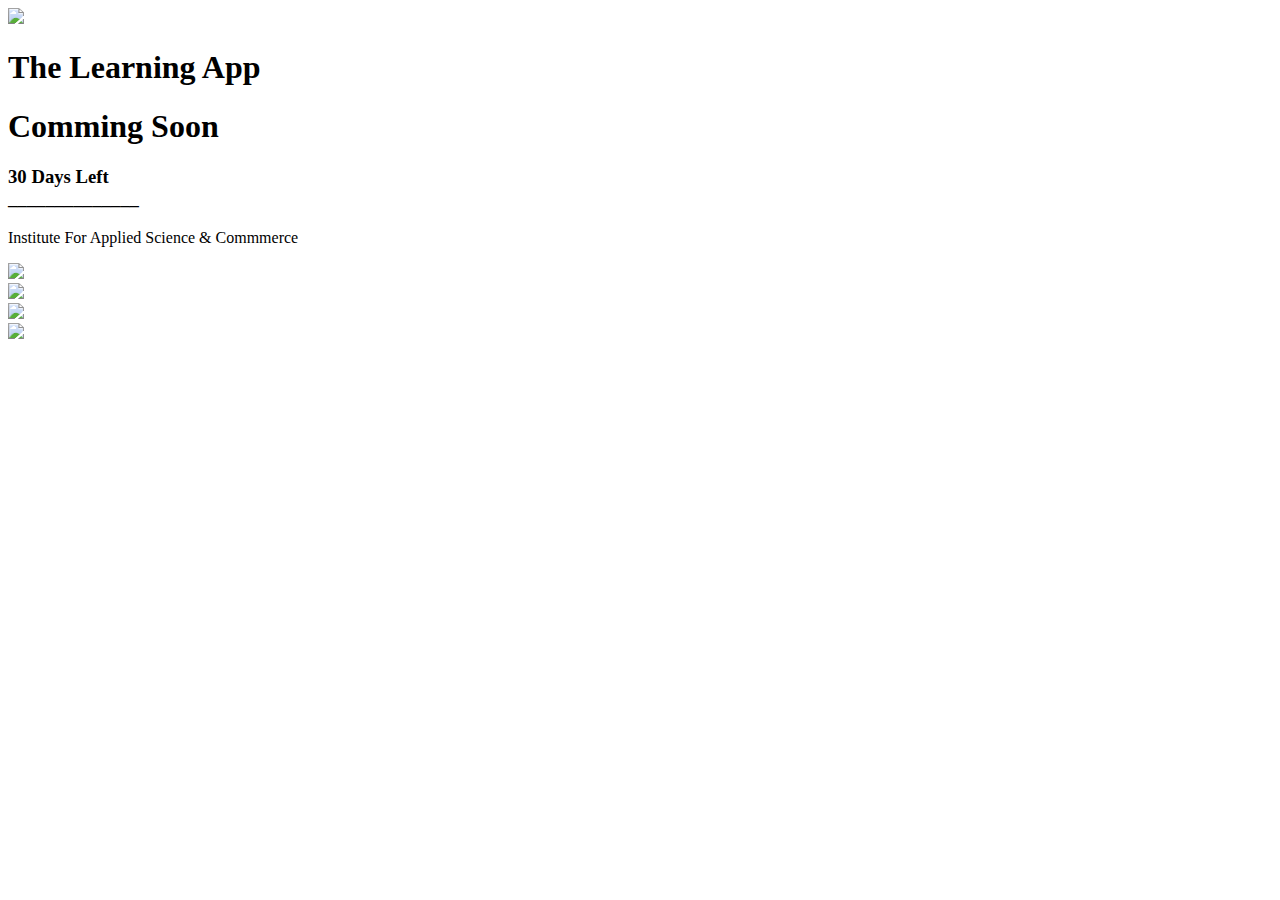
==== index.html @ f68fa823 "Update index.html" ====
<!DOCTYPE html>

<html lang="en" xmlns="http://www.w3.org/1999/xhtml">
<head>
    <meta charset="utf-8" />
    <link href="StyleSheet.css" rel="stylesheet" />
    <link href="bootstrap/css/bootstrap.css" rel="stylesheet" />
    <meta name="viewport" content="width=device-width, initial-scale=1.0">

    <title>IFASCO</title>
</head>
<body>
    <nav class="navbar navbar-inverse" id="Nav">
                <div id="logo" class="col-md-2">
                    <img src="images/logo.png" />
                </div>
                <div id="heading" class="col-md-8">
                    <h1>The Learning App</h1>
                </div>
    </nav>

    <div class="container-fluid text-center">
        <div class="row content">
            <div class="col-sm-12 sidenav">
                <h1 id="soon">
                    Comming Soon
                </h1>
                <h3>30 Days Left <span><br />______________</span></h3>
            </div>
        </div>
    </div>

    <footer class="container-fluid text-center">
        <p>Institute For Applied Science & Commmerce</p>
        <div class="row" id="FooterRow">
            <div class="col-sm-3">
                <img id="icon" src="images/face.png" />
            </div>
            <div class="col-sm-3">
                <img id="icon" src="images/twitter.png" />
            </div>
            <div class="col-sm-3">
                <img id="icon" src="images/insta.png" />
            </div>
            <div class="col-sm-3">
                <img id="icon" src="images/you.png" />
            </div>
        </div>
    </footer>
</body>
</html>
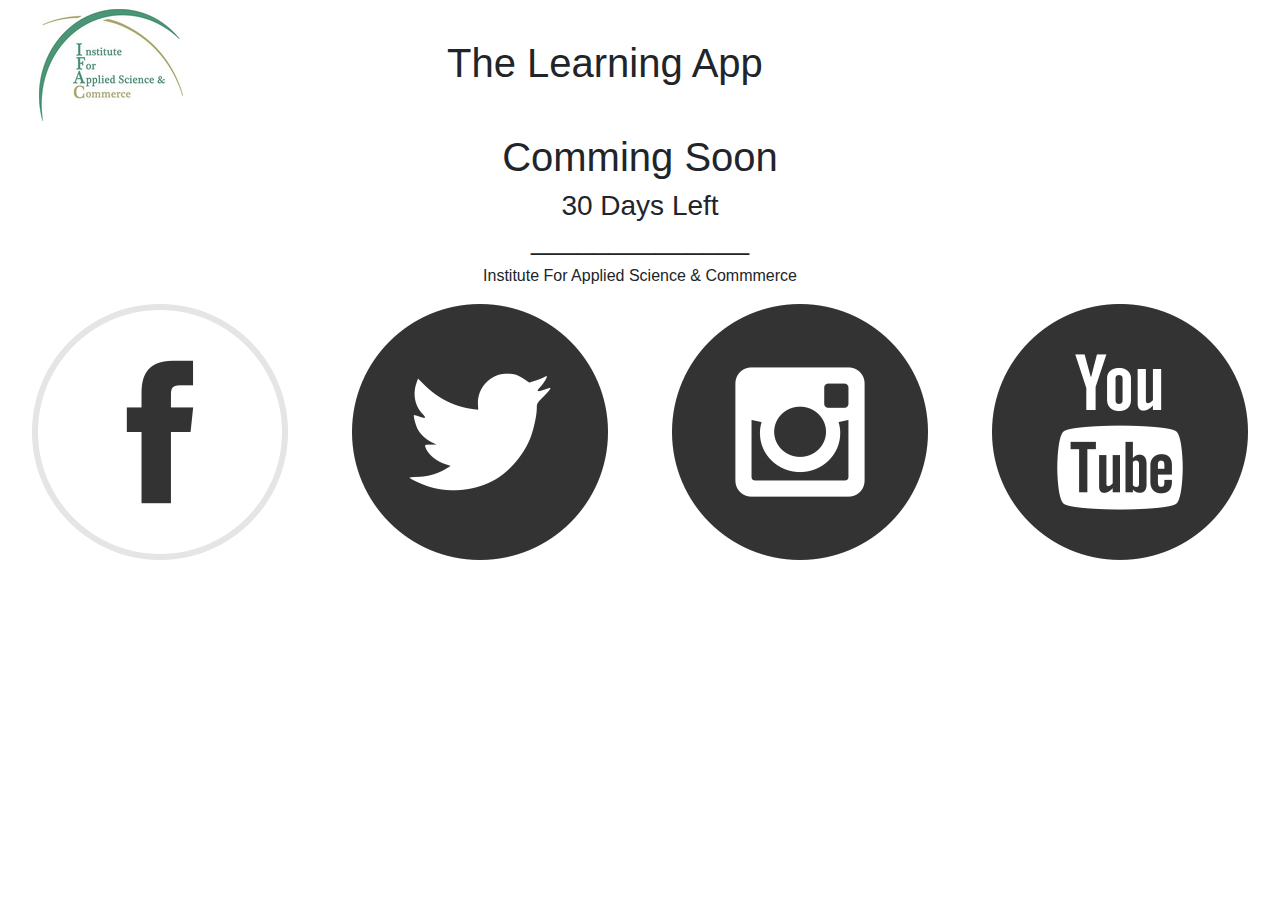
==== commit d35158e4: "Update index.html" ====
--- a/index.html
+++ b/index.html
@@ -3,7 +3,7 @@
 <html lang="en" xmlns="http://www.w3.org/1999/xhtml">
 <head>
     <meta charset="utf-8" />
-    <link href="StyleSheet.css" rel="stylesheet" />
+    <link href="bootstrap/css/StyleSheet.css" rel="stylesheet" />
     <link href="bootstrap/css/bootstrap.css" rel="stylesheet" />
     <meta name="viewport" content="width=device-width, initial-scale=1.0">
 
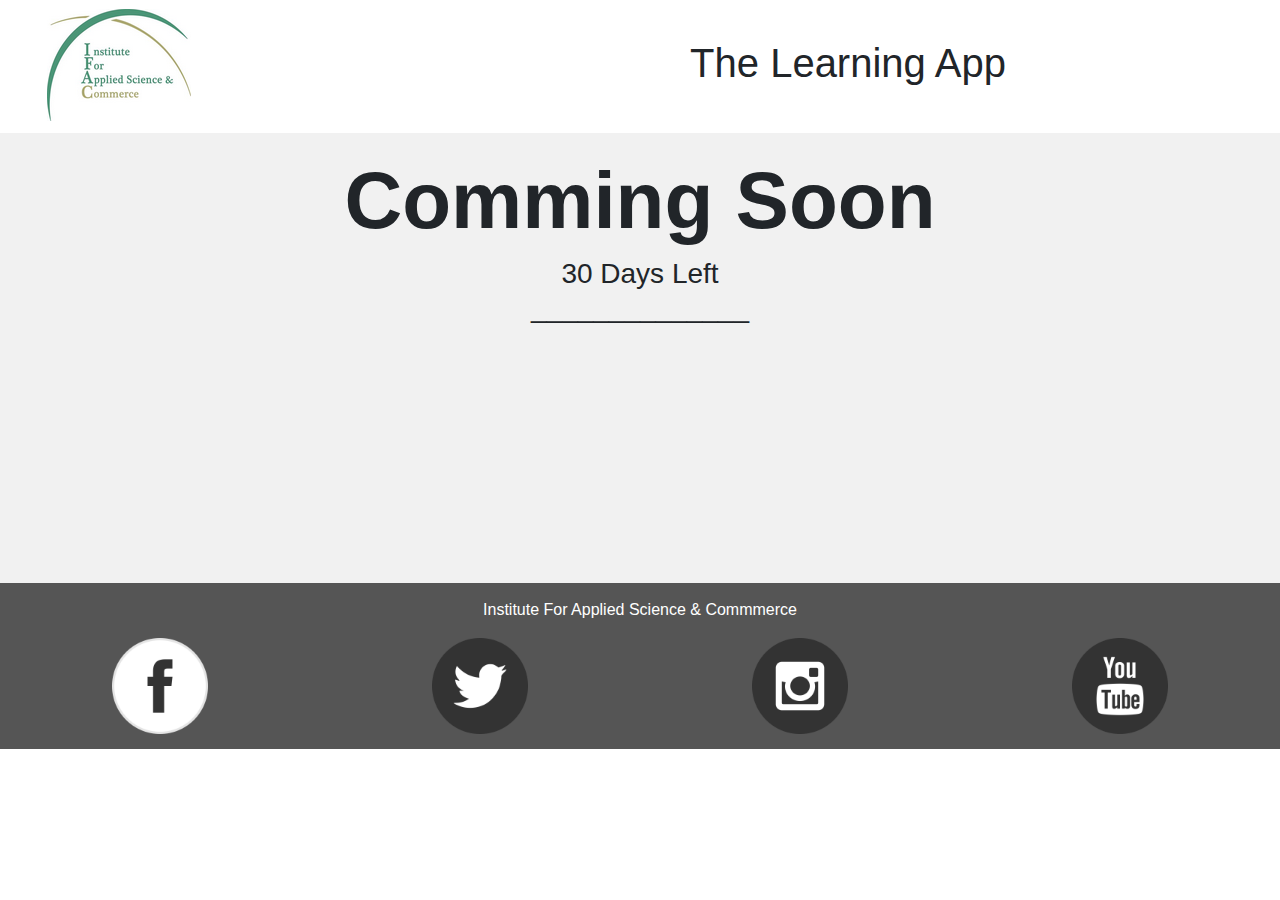
==== commit bebb566e: "Update index.html" ====
--- a/index.html
+++ b/index.html
@@ -3,7 +3,7 @@
 <html lang="en" xmlns="http://www.w3.org/1999/xhtml">
 <head>
     <meta charset="utf-8" />
-    <link href="bootstrap/css/StyleSheet.css" rel="stylesheet" />
+    <link href="StyleSheet.css" rel="stylesheet" />
     <link href="bootstrap/css/bootstrap.css" rel="stylesheet" />
     <meta name="viewport" content="width=device-width, initial-scale=1.0">
 
--- a/StyleSheet.css
+++ b/StyleSheet.css
@@ -0,0 +1,55 @@
+﻿    /* Remove the navbar's default margin-bottom and rounded borders */ 
+    .navbar {
+      margin-bottom: 0;
+      border-radius: 0;
+    }
+    
+    /* Set height of the grid so .sidenav can be 100% (adjust as needed) */
+    .row.content {height: 450px}
+    
+    /* Set gray background color and 100% height */
+    .sidenav {
+      padding-top: 20px;
+      background-color: #f1f1f1;
+      height: 100%;
+    }
+    
+    /* Set black background color, white text and some padding */
+    footer {
+      background-color: #555;
+      color: white;
+      padding: 15px;
+    }
+    
+    /* On small screens, set height to 'auto' for sidenav and grid */
+    @media screen and (max-width: 767px) {
+      .sidenav {
+        height: auto;
+        padding: 15px;
+      }
+      .row.content {height:auto;} 
+    }
+
+    #logo{
+        text-align:center;
+    }
+    #heading{
+          text-align:center;
+    }
+    #Nav{
+        background-color:white;
+    }
+    /*Comming soon message*/
+    #soon{
+        font-family:Arial, Helvetica, sans-serif;
+        font-weight:bolder;
+        font-size:5em;
+    }
+    #FooterRow{
+        text-align:center;
+    }
+
+    #icon{
+        width:6em;
+        height:6em;
+    }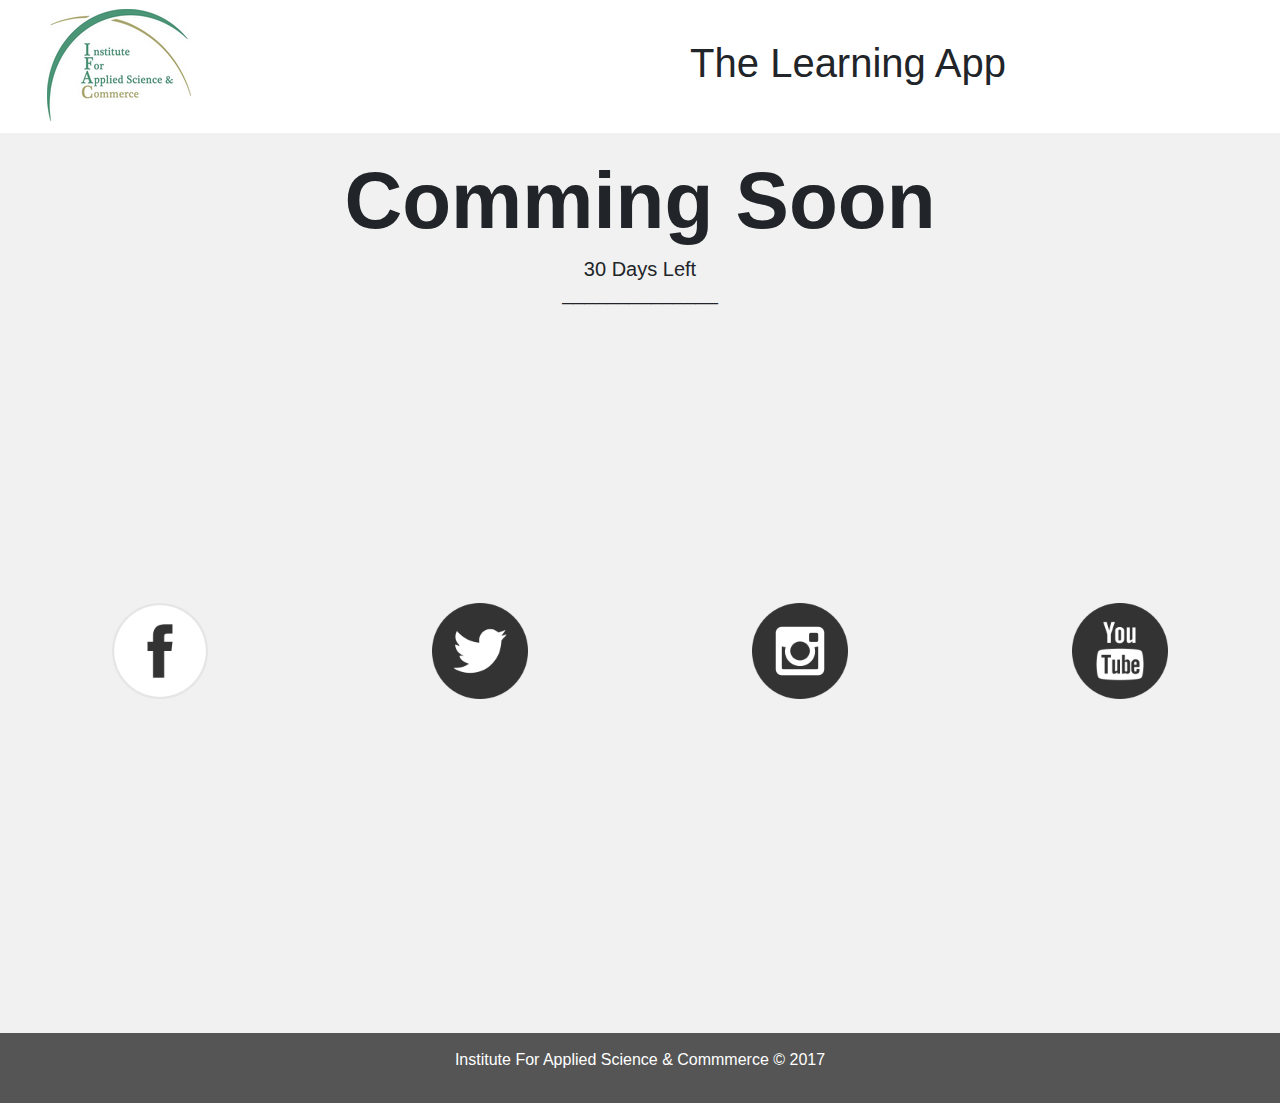
==== commit 9ea8575e: "Update index.html" ====
--- a/index.html
+++ b/index.html
@@ -25,27 +25,33 @@
                 <h1 id="soon">
                     Comming Soon
                 </h1>
-                <h3>30 Days Left <span><br />______________</span></h3>
+                <h5>30 Days Left <span><br />______________</span></h5>
+            </div>
+        </div>
+    </div>
+    <div class="container-fluid text-center">
+        <div class="row content">
+            <div class="col-sm-12 sidenav">
+                <div class="row" id="FooterRow">
+                    <div class="col-sm-3">
+                        <img id="icon" src="images/face.png" />
+                    </div>
+                    <div class="col-sm-3">
+                        <img id="icon" src="images/twitter.png" />
+                    </div>
+                    <div class="col-sm-3">
+                        <img id="icon" src="images/insta.png" />
+                    </div>
+                    <div class="col-sm-3">
+                        <img id="icon" src="images/you.png" />
+                    </div>
+                </div>
             </div>
         </div>
     </div>
 
     <footer class="container-fluid text-center">
-        <p>Institute For Applied Science & Commmerce</p>
-        <div class="row" id="FooterRow">
-            <div class="col-sm-3">
-                <img id="icon" src="images/face.png" />
-            </div>
-            <div class="col-sm-3">
-                <img id="icon" src="images/twitter.png" />
-            </div>
-            <div class="col-sm-3">
-                <img id="icon" src="images/insta.png" />
-            </div>
-            <div class="col-sm-3">
-                <img id="icon" src="images/you.png" />
-            </div>
-        </div>
+        <p>Institute For Applied Science & Commmerce &copy; 2017</p>
     </footer>
 </body>
 </html>
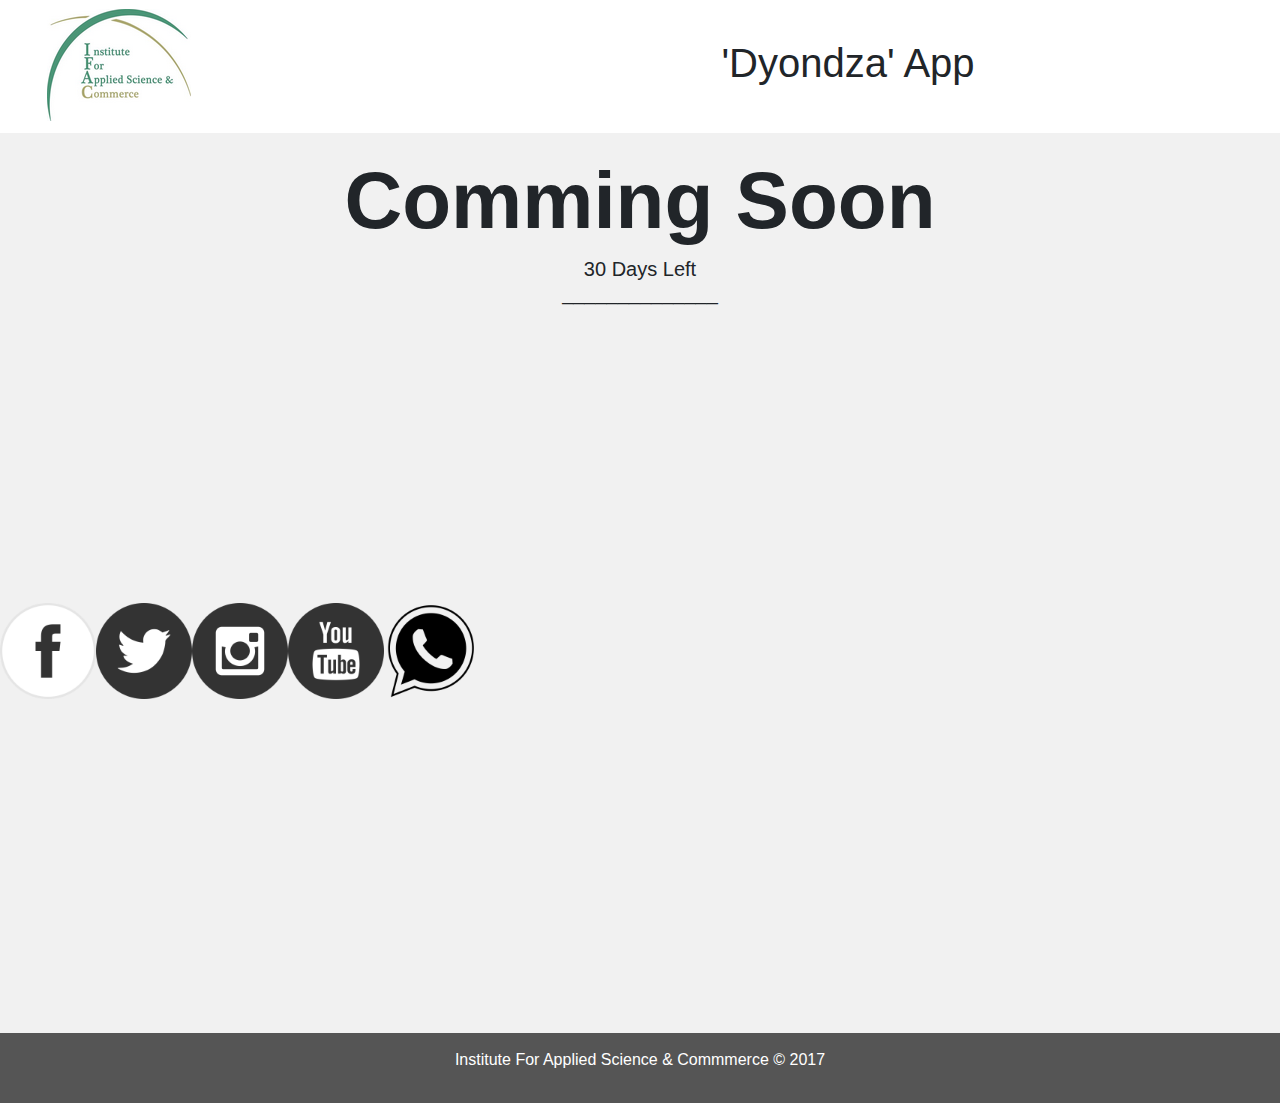
==== commit 1f15142a: "Update index.html" ====
--- a/index.html
+++ b/index.html
@@ -15,7 +15,7 @@
                     <img src="images/logo.png" />
                 </div>
                 <div id="heading" class="col-md-8">
-                    <h1>The Learning App</h1>
+                    <h1>'Dyondza' App</h1>
                 </div>
     </nav>
 
@@ -33,18 +33,13 @@
         <div class="row content">
             <div class="col-sm-12 sidenav">
                 <div class="row" id="FooterRow">
-                    <div class="col-sm-3">
                         <img id="icon" src="images/face.png" />
-                    </div>
-                    <div class="col-sm-3">
                         <img id="icon" src="images/twitter.png" />
-                    </div>
-                    <div class="col-sm-3">
+
                         <img id="icon" src="images/insta.png" />
-                    </div>
-                    <div class="col-sm-3">
+
                         <img id="icon" src="images/you.png" />
-                    </div>
+                       <img id="icon" src="images/whatsapp.png" />
                 </div>
             </div>
         </div>
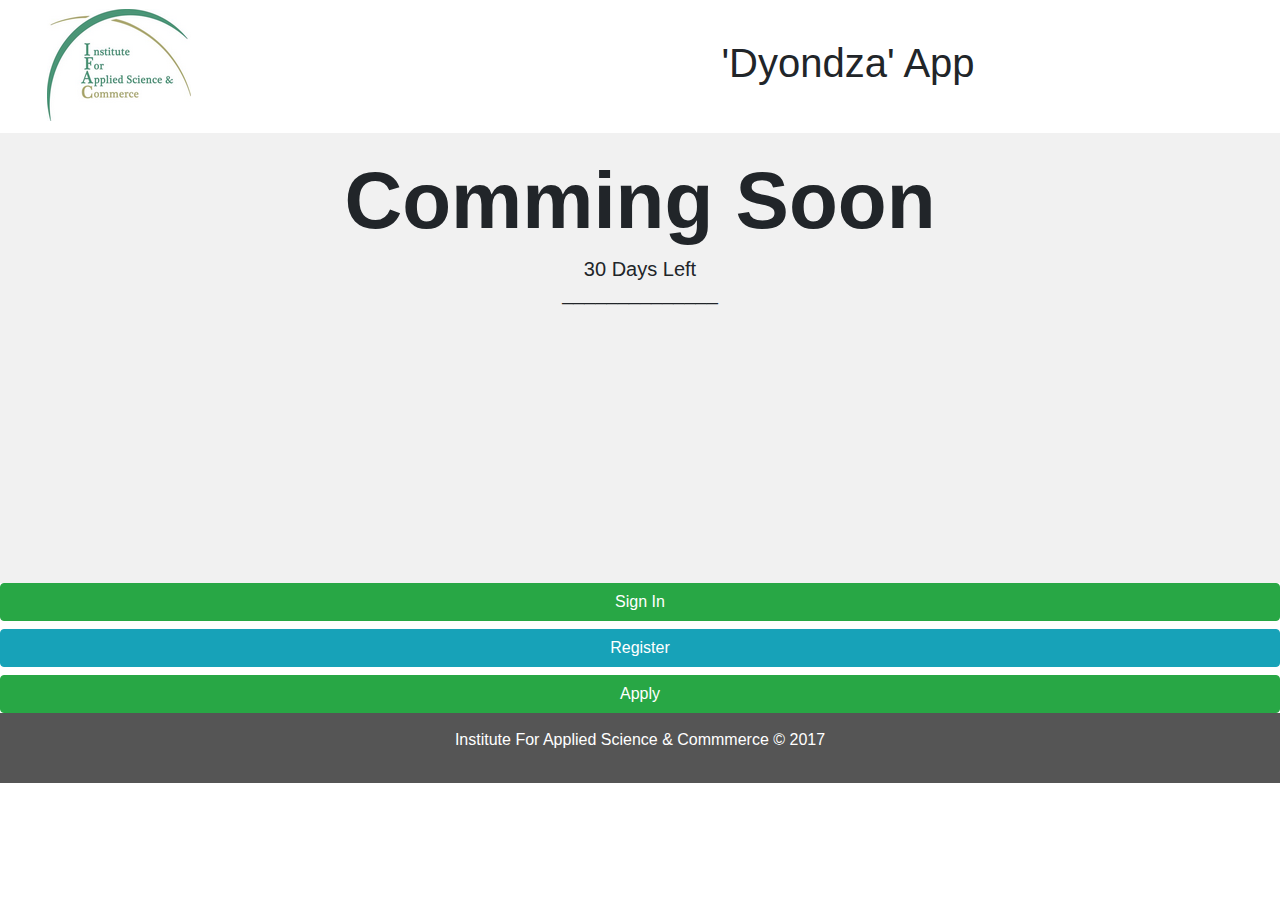
==== commit b81e4204: "Update index.html" ====
--- a/index.html
+++ b/index.html
@@ -21,7 +21,7 @@
 
     <div class="container-fluid text-center">
         <div class="row content">
-            <div class="col-sm-12 sidenav">
+            <div class="col-12 sidenav">
                 <h1 id="soon">
                     Comming Soon
                 </h1>
@@ -29,22 +29,9 @@
             </div>
         </div>
     </div>
-    <div class="container-fluid text-center">
-        <div class="row content">
-            <div class="col-sm-12 sidenav">
-                <div class="row" id="FooterRow">
-                        <img id="icon" src="images/face.png" />
-                        <img id="icon" src="images/twitter.png" />
-
-                        <img id="icon" src="images/insta.png" />
-
-                        <img id="icon" src="images/you.png" />
-                       <img id="icon" src="images/whatsapp.png" />
-                </div>
-            </div>
-        </div>
-    </div>
-
+    <button type="button" class="btn btn-success btn-block">Sign In</button>
+    <button type="button" class="btn btn-info btn-block">Register</button>
+    <button type="button" class="btn btn-success btn-block">Apply</button>
     <footer class="container-fluid text-center">
         <p>Institute For Applied Science & Commmerce &copy; 2017</p>
     </footer>
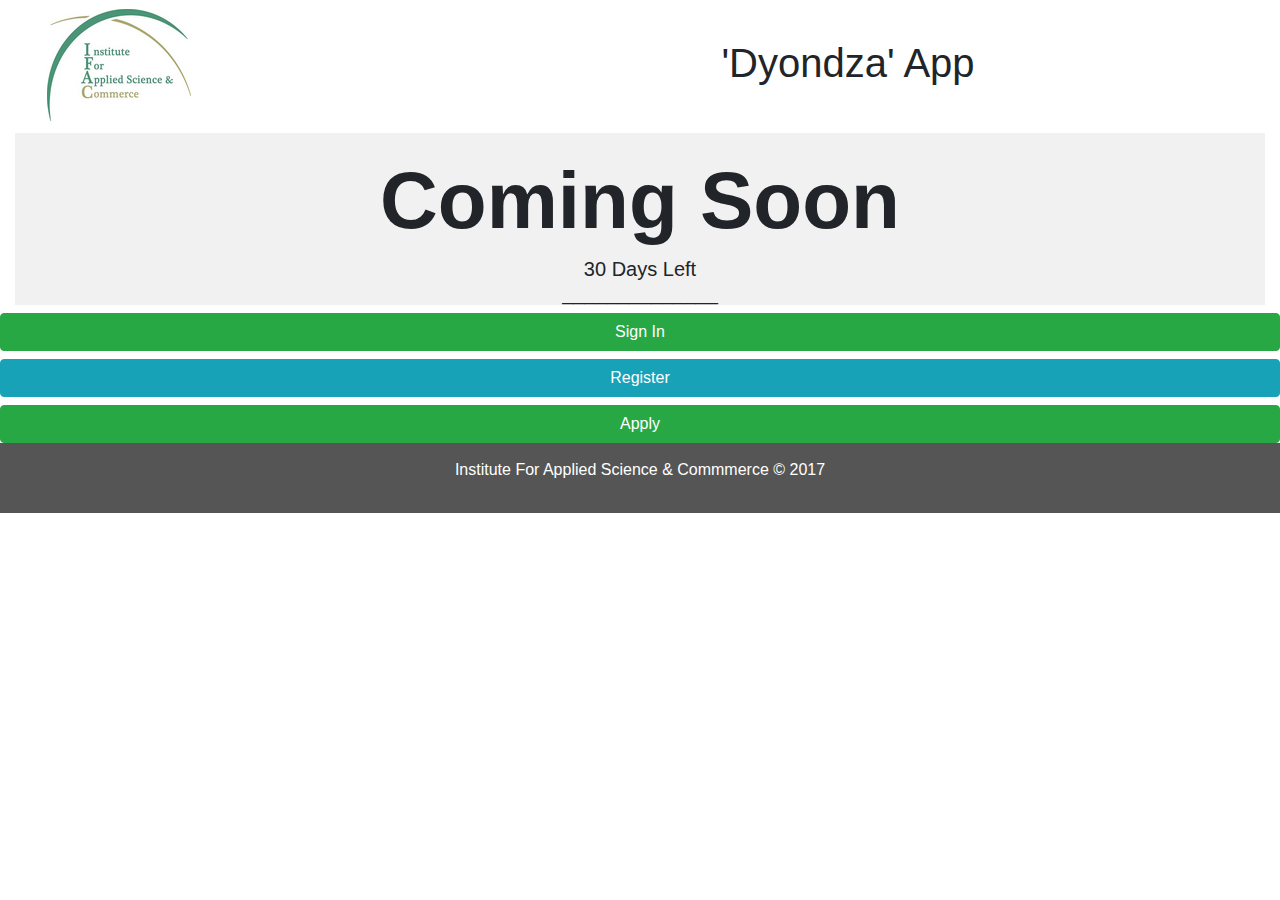
==== commit 188dcd91: "Update index.html" ====
--- a/index.html
+++ b/index.html
@@ -20,15 +20,13 @@
     </nav>
 
     <div class="container-fluid text-center">
-        <div class="row content">
             <div class="col-12 sidenav">
                 <h1 id="soon">
-                    Comming Soon
+                    Coming Soon
                 </h1>
                 <h5>30 Days Left <span><br />______________</span></h5>
             </div>
-        </div>
-    </div>
+     </div>
     <button type="button" class="btn btn-success btn-block">Sign In</button>
     <button type="button" class="btn btn-info btn-block">Register</button>
     <button type="button" class="btn btn-success btn-block">Apply</button>
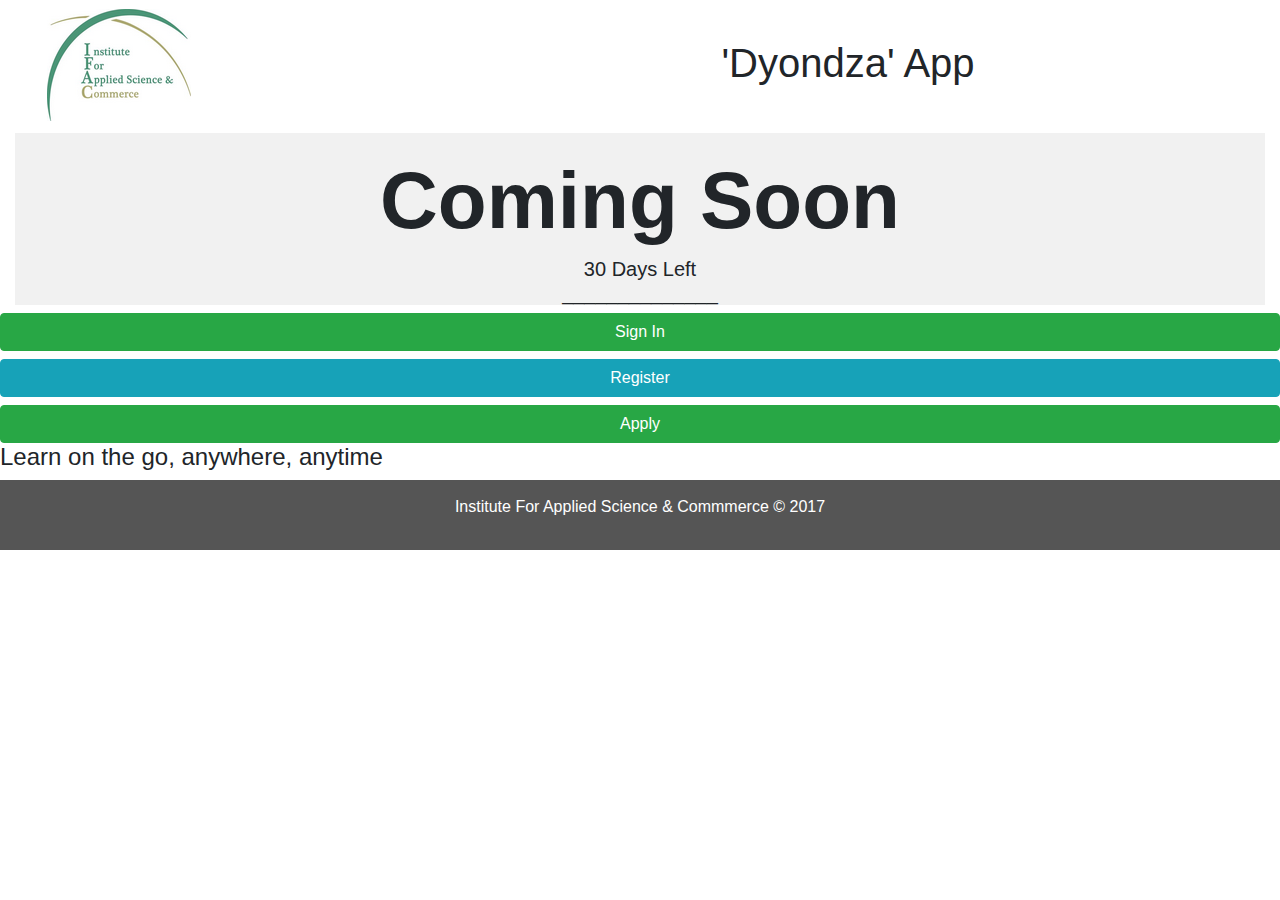
==== commit 4d206963: "Update index.html" ====
--- a/index.html
+++ b/index.html
@@ -30,6 +30,8 @@
     <button type="button" class="btn btn-success btn-block">Sign In</button>
     <button type="button" class="btn btn-info btn-block">Register</button>
     <button type="button" class="btn btn-success btn-block">Apply</button>
+
+    <h4>Learn on the go, anywhere, anytime</h4>
     <footer class="container-fluid text-center">
         <p>Institute For Applied Science & Commmerce &copy; 2017</p>
     </footer>
